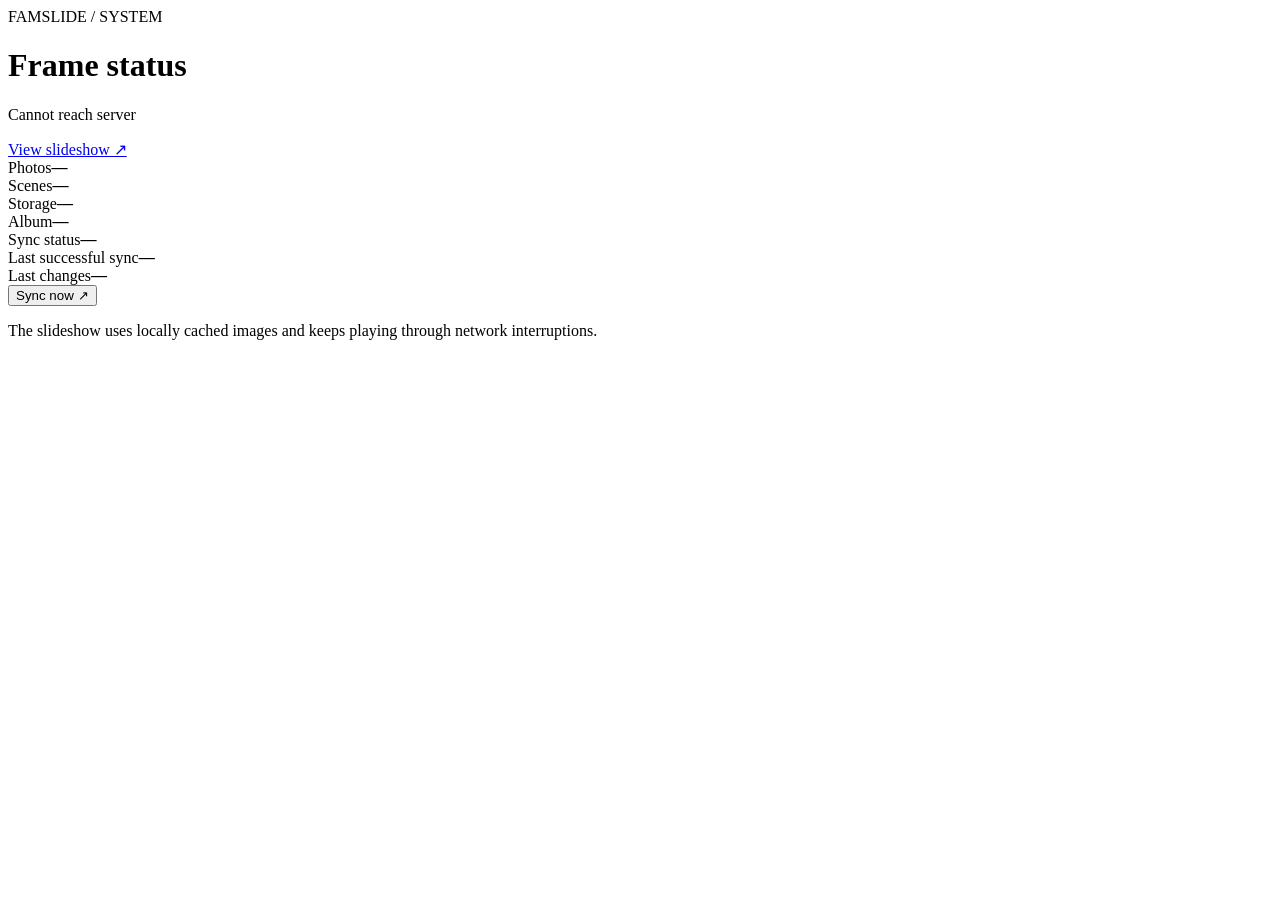
==== web/admin.html @ cd7fa0b4 "add the first working famslide sync public icloud shared albums into a persistent cache, with increm" ====
<!doctype html>
<html lang="en"><head><meta charset="utf-8"><meta name="viewport" content="width=device-width,initial-scale=1"><meta name="theme-color" content="#0c1014"><title>Status · Famslide</title><link rel="stylesheet" href="/style.css"></head>
<body class="admin"><main class="panel"><div class="eyebrow">FAMSLIDE / SYSTEM</div><header><div><h1>Frame status</h1><p id="subtitle">Checking the local library…</p></div><a class="view-link" href="/">View slideshow ↗</a></header><section class="stats"><div><span>Photos</span><strong id="photos">—</strong></div><div><span>Scenes</span><strong id="scenes">—</strong></div><div><span>Storage</span><strong id="disk">—</strong></div></section><section class="details"><div><span>Album</span><b id="album">—</b></div><div><span>Sync status</span><b id="state">—</b></div><div><span>Last successful sync</span><b id="last">—</b></div><div><span>Last changes</span><b id="changes">—</b></div></section><p id="error" class="error" hidden></p><button id="sync">Sync now <span>↗</span></button><p class="note">The slideshow uses locally cached images and keeps playing through network interruptions.</p></main><script>const $=id=>document.getElementById(id);async function refresh(){try{const r=await fetch('/api/status',{cache:'no-store'}),s=await r.json();$('subtitle').textContent=s.album_name||'Waiting for the first sync';$('photos').textContent=s.photo_count.toLocaleString();$('scenes').textContent=s.scene_count.toLocaleString();$('disk').textContent=(s.disk_bytes/1024/1024/1024).toFixed(2)+' GB';$('album').textContent=s.album_name||'—';$('state').textContent=s.sync_status;$('last').textContent=s.last_sync&&s.last_sync!=='0001-01-01T00:00:00Z'?new Date(s.last_sync).toLocaleString():'Never';$('changes').textContent=`${s.last_sync_added} added · ${s.last_sync_updated} updated`;$('error').hidden=!s.last_error;$('error').textContent=s.last_error||'';$('sync').disabled=s.sync_status==='running'}catch(e){$('subtitle').textContent='Cannot reach server'}}$('sync').onclick=async()=>{await fetch('/api/sync',{method:'POST'});refresh()};refresh();setInterval(refresh,5000)</script></body></html>
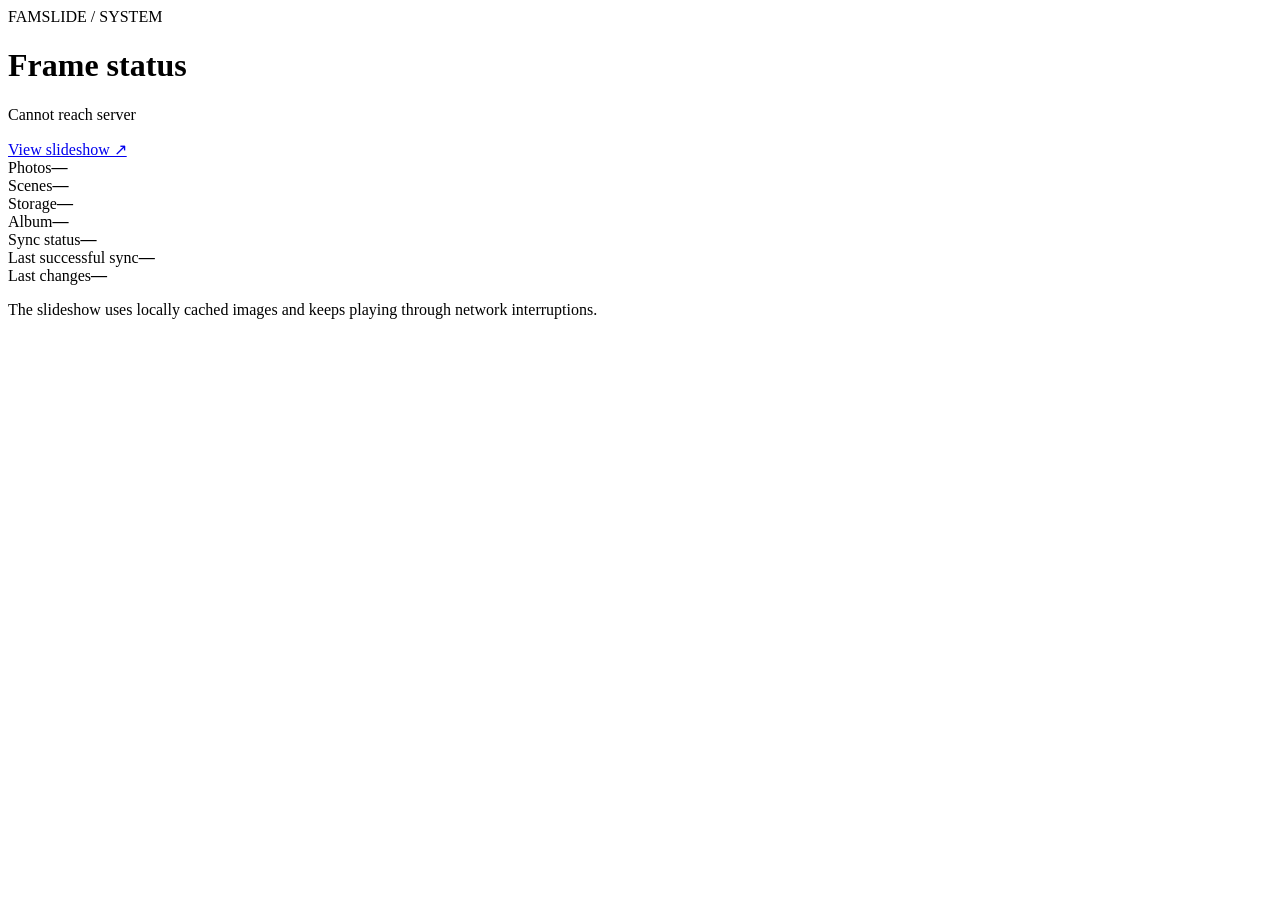
==== commit d5f99187: "removed the old resolution and orientation vars. Made the sync API disabled by default" ====
--- a/web/admin.html
+++ b/web/admin.html
@@ -1,3 +1,3 @@
 <!doctype html>
 <html lang="en"><head><meta charset="utf-8"><meta name="viewport" content="width=device-width,initial-scale=1"><meta name="theme-color" content="#0c1014"><title>Status · Famslide</title><link rel="stylesheet" href="/style.css"></head>
-<body class="admin"><main class="panel"><div class="eyebrow">FAMSLIDE / SYSTEM</div><header><div><h1>Frame status</h1><p id="subtitle">Checking the local library…</p></div><a class="view-link" href="/">View slideshow ↗</a></header><section class="stats"><div><span>Photos</span><strong id="photos">—</strong></div><div><span>Scenes</span><strong id="scenes">—</strong></div><div><span>Storage</span><strong id="disk">—</strong></div></section><section class="details"><div><span>Album</span><b id="album">—</b></div><div><span>Sync status</span><b id="state">—</b></div><div><span>Last successful sync</span><b id="last">—</b></div><div><span>Last changes</span><b id="changes">—</b></div></section><p id="error" class="error" hidden></p><button id="sync">Sync now <span>↗</span></button><p class="note">The slideshow uses locally cached images and keeps playing through network interruptions.</p></main><script>const $=id=>document.getElementById(id);async function refresh(){try{const r=await fetch('/api/status',{cache:'no-store'}),s=await r.json();$('subtitle').textContent=s.album_name||'Waiting for the first sync';$('photos').textContent=s.photo_count.toLocaleString();$('scenes').textContent=s.scene_count.toLocaleString();$('disk').textContent=(s.disk_bytes/1024/1024/1024).toFixed(2)+' GB';$('album').textContent=s.album_name||'—';$('state').textContent=s.sync_status;$('last').textContent=s.last_sync&&s.last_sync!=='0001-01-01T00:00:00Z'?new Date(s.last_sync).toLocaleString():'Never';$('changes').textContent=`${s.last_sync_added} added · ${s.last_sync_updated} updated`;$('error').hidden=!s.last_error;$('error').textContent=s.last_error||'';$('sync').disabled=s.sync_status==='running'}catch(e){$('subtitle').textContent='Cannot reach server'}}$('sync').onclick=async()=>{await fetch('/api/sync',{method:'POST'});refresh()};refresh();setInterval(refresh,5000)</script></body></html>
+<body class="admin"><main class="panel"><div class="eyebrow">FAMSLIDE / SYSTEM</div><header><div><h1>Frame status</h1><p id="subtitle">Checking the local library…</p></div><a class="view-link" href="/">View slideshow ↗</a></header><section class="stats"><div><span>Photos</span><strong id="photos">—</strong></div><div><span>Scenes</span><strong id="scenes">—</strong></div><div><span>Storage</span><strong id="disk">—</strong></div></section><section class="details"><div><span>Album</span><b id="album">—</b></div><div><span>Sync status</span><b id="state">—</b></div><div><span>Last successful sync</span><b id="last">—</b></div><div><span>Last changes</span><b id="changes">—</b></div></section><p id="error" class="error" hidden></p><button id="sync" hidden>Sync now <span>↗</span></button><p class="note">The slideshow uses locally cached images and keeps playing through network interruptions.</p></main><script>const $=id=>document.getElementById(id);async function refresh(){try{const r=await fetch('/api/status',{cache:'no-store'}),s=await r.json();$('subtitle').textContent=s.album_name||'Waiting for the first sync';$('photos').textContent=s.photo_count.toLocaleString();$('scenes').textContent=s.scene_count.toLocaleString();$('disk').textContent=(s.disk_bytes/1024/1024/1024).toFixed(2)+' GB';$('album').textContent=s.album_name||'—';$('state').textContent=s.sync_status;$('last').textContent=s.last_sync&&s.last_sync!=='0001-01-01T00:00:00Z'?new Date(s.last_sync).toLocaleString():'Never';$('changes').textContent=`${s.last_sync_added} added · ${s.last_sync_updated} updated`;$('error').hidden=!s.last_error;$('error').textContent=s.last_error||'';$('sync').hidden=!s.manual_sync_enabled;$('sync').disabled=s.sync_status==='running'}catch(e){$('subtitle').textContent='Cannot reach server'}}$('sync').onclick=async()=>{await fetch('/api/sync',{method:'POST'});refresh()};refresh();setInterval(refresh,5000)</script></body></html>
